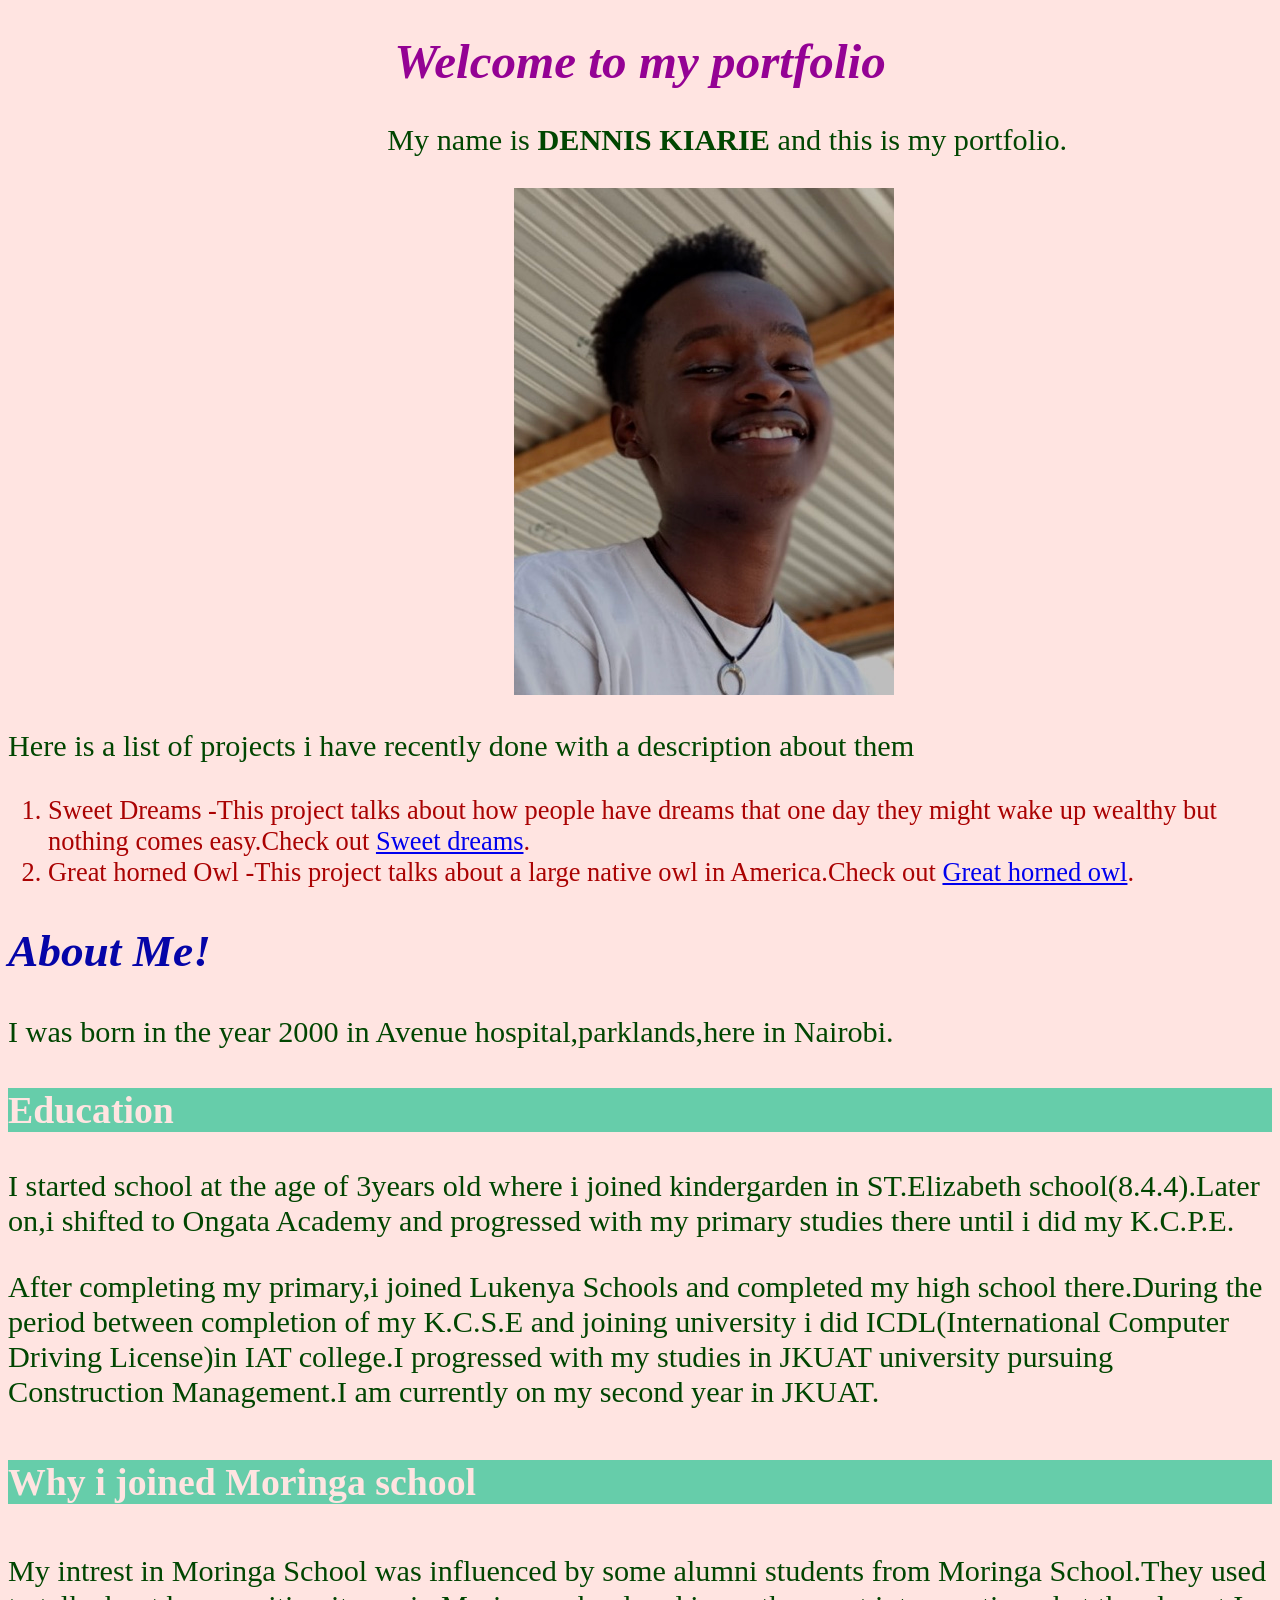
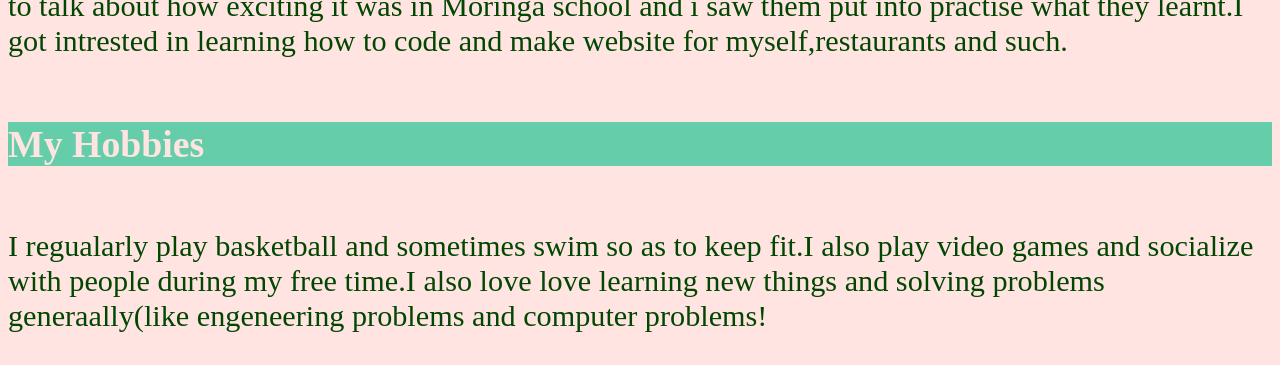
==== my-portfolio.html @ e55e7a9d "make changes to page using style.css" ====
<!DOCTYPE html>
<html>
    <head>
        <title>Web portfolio</title>
        <link href="css/styles.css" rel="stylesheet" type="text/css">
    </head>
    <body>
        <h1>Welcome to my portfolio</h1>
        <p><span class="important">My name is <strong>DENNIS KIARIE</strong> and this is my portfolio.</span></p>
        <img src="kiarie.jpg" alt="A picture of me">
        <p>Here is a list of projects i have recently done with a description about them</p>
        <ol>
            <li>Sweet Dreams
                -This project talks about how people have dreams that one day they might wake up wealthy but nothing comes easy.Check out <a href="https://github.com/kiariekamau/My-dream-goals.git">Sweet dreams</a>.
            </li>
            <li>Great horned Owl
             -This project talks about a large native owl in America.Check out <a href="https://github.com/kiariekamau/great-horned-owl.git">Great horned owl</a>.
            </li>
        </ol>
        <h2>About Me!</h2>
        <p>I was born in the year 2000 in Avenue hospital,parklands,here in Nairobi.</p>
        <h3>Education</h3>
        <div class="details">
        <p>I started school at the age of 3years old where i joined kindergarden in ST.Elizabeth school(8.4.4).Later on,i shifted to Ongata Academy and progressed with my primary studies there until i did my K.C.P.E.</p>
        <p>After completing my primary,i joined Lukenya Schools and completed my high school there.During the period between completion of my K.C.S.E and joining university i did ICDL(International Computer Driving License)in IAT college.I progressed with my studies in JKUAT university pursuing Construction Management.I am currently on my second year in JKUAT.</p>
        </div>
        <h4>Why i joined Moringa school</h4>
        <p>My intrest in Moringa School was influenced by some alumni students from Moringa School.They used to talk about how exciting it was in Moringa school and i saw them put into practise what they learnt.I got intrested in learning how to code and make website for myself,restaurants and such. </p>
        <h5>My Hobbies</h5>
        <div class="details">
        <p>I regualarly play basketball and sometimes swim so as to keep fit.I also play video games and socialize with people during my free time.I also love love learning new things and solving problems generaally(like engeneering problems and computer problems!</p>
        </div>
        </body>
</html>
---- css/styles.css ----
h1 {
    color: rgb(148, 2, 148);
    text-align: center;
    font-style: oblique;
    font-size: 13mm;
}
.important{
    padding-left: 30%;
}
img {
    padding-left: 40%;
}
h2 {
    color: rgb(5, 5, 168);
    font-size: 12mm;
    font-style: italic;
}
h3 {
    font-size: 10mm;
    background-color: mediumaquamarine;
    color: mistyrose;
}
h4 {
    font-size: 10mm;
    background-color: mediumaquamarine;
    color: mistyrose;
}
h5 {
    font-size: 10mm;
    background-color: mediumaquamarine;
    color: mistyrose;
}
p {
    font-size: 8mm;
    color: rgb(1, 70, 1);
}
ol {
    font-size: 7mm;
    color:rgb(170, 2, 2);
}

body {
    background-color: mistyrose ;
}
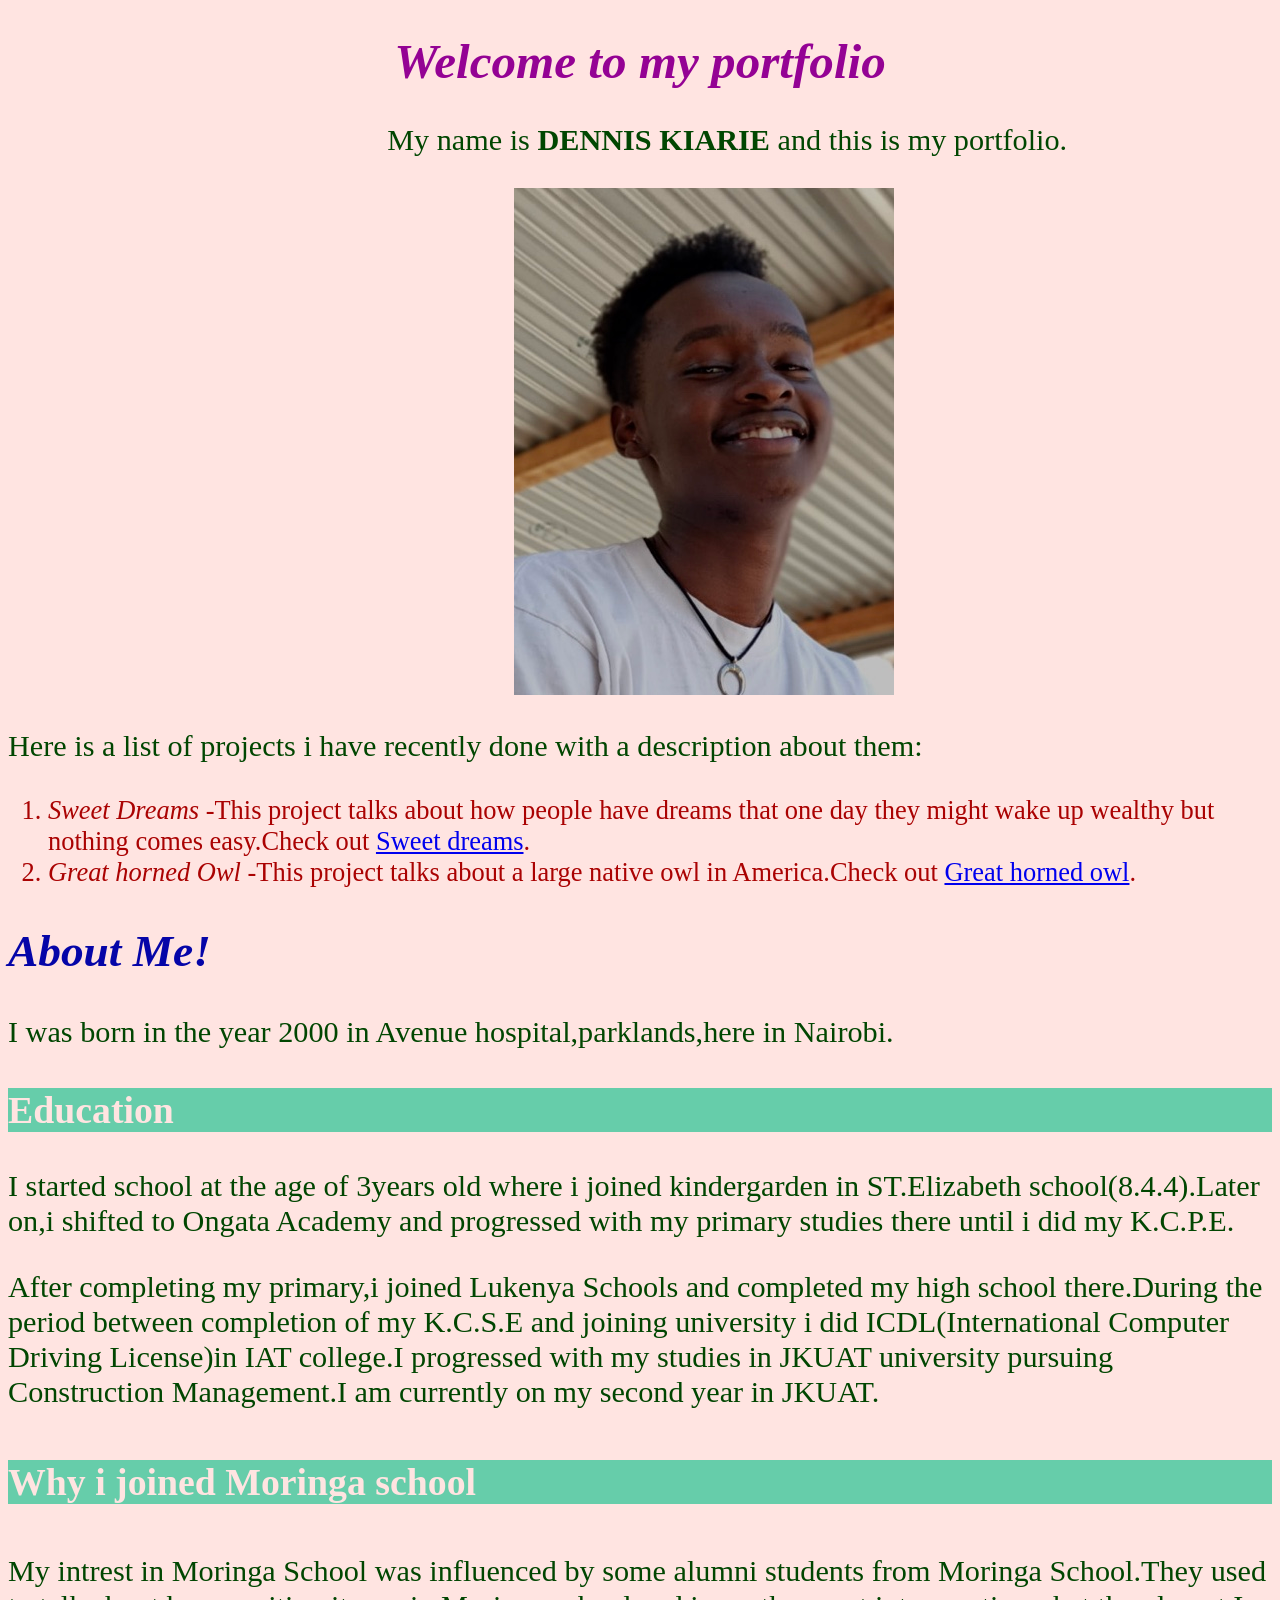
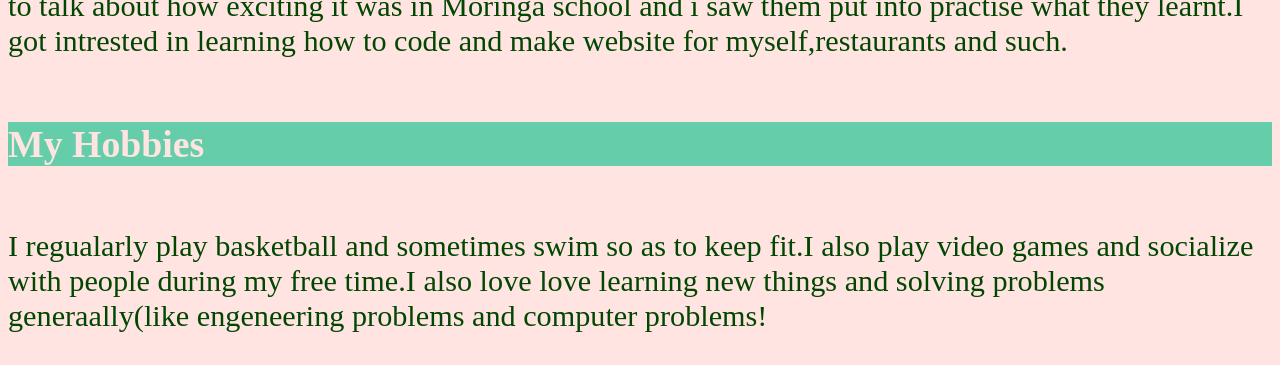
==== commit a948fa67: "make changes to the page structure" ====
--- a/my-portfolio.html
+++ b/my-portfolio.html
@@ -8,24 +8,28 @@
         <h1>Welcome to my portfolio</h1>
         <p><span class="important">My name is <strong>DENNIS KIARIE</strong> and this is my portfolio.</span></p>
         <img src="kiarie.jpg" alt="A picture of me">
-        <p>Here is a list of projects i have recently done with a description about them</p>
+        <div class="description">
+        <p>Here is a list of projects i have recently done with a description about them:</p>
         <ol>
-            <li>Sweet Dreams
+            <li><em>Sweet Dreams</em>
                 -This project talks about how people have dreams that one day they might wake up wealthy but nothing comes easy.Check out <a href="https://github.com/kiariekamau/My-dream-goals.git">Sweet dreams</a>.
             </li>
-            <li>Great horned Owl
+            <li><em>Great horned Owl</em>
              -This project talks about a large native owl in America.Check out <a href="https://github.com/kiariekamau/great-horned-owl.git">Great horned owl</a>.
             </li>
         </ol>
         <h2>About Me!</h2>
         <p>I was born in the year 2000 in Avenue hospital,parklands,here in Nairobi.</p>
+        </div>
         <h3>Education</h3>
         <div class="details">
         <p>I started school at the age of 3years old where i joined kindergarden in ST.Elizabeth school(8.4.4).Later on,i shifted to Ongata Academy and progressed with my primary studies there until i did my K.C.P.E.</p>
         <p>After completing my primary,i joined Lukenya Schools and completed my high school there.During the period between completion of my K.C.S.E and joining university i did ICDL(International Computer Driving License)in IAT college.I progressed with my studies in JKUAT university pursuing Construction Management.I am currently on my second year in JKUAT.</p>
         </div>
         <h4>Why i joined Moringa school</h4>
+        <div class="description">
         <p>My intrest in Moringa School was influenced by some alumni students from Moringa School.They used to talk about how exciting it was in Moringa school and i saw them put into practise what they learnt.I got intrested in learning how to code and make website for myself,restaurants and such. </p>
+        </div>
         <h5>My Hobbies</h5>
         <div class="details">
         <p>I regualarly play basketball and sometimes swim so as to keep fit.I also play video games and socialize with people during my free time.I also love love learning new things and solving problems generaally(like engeneering problems and computer problems!</p>
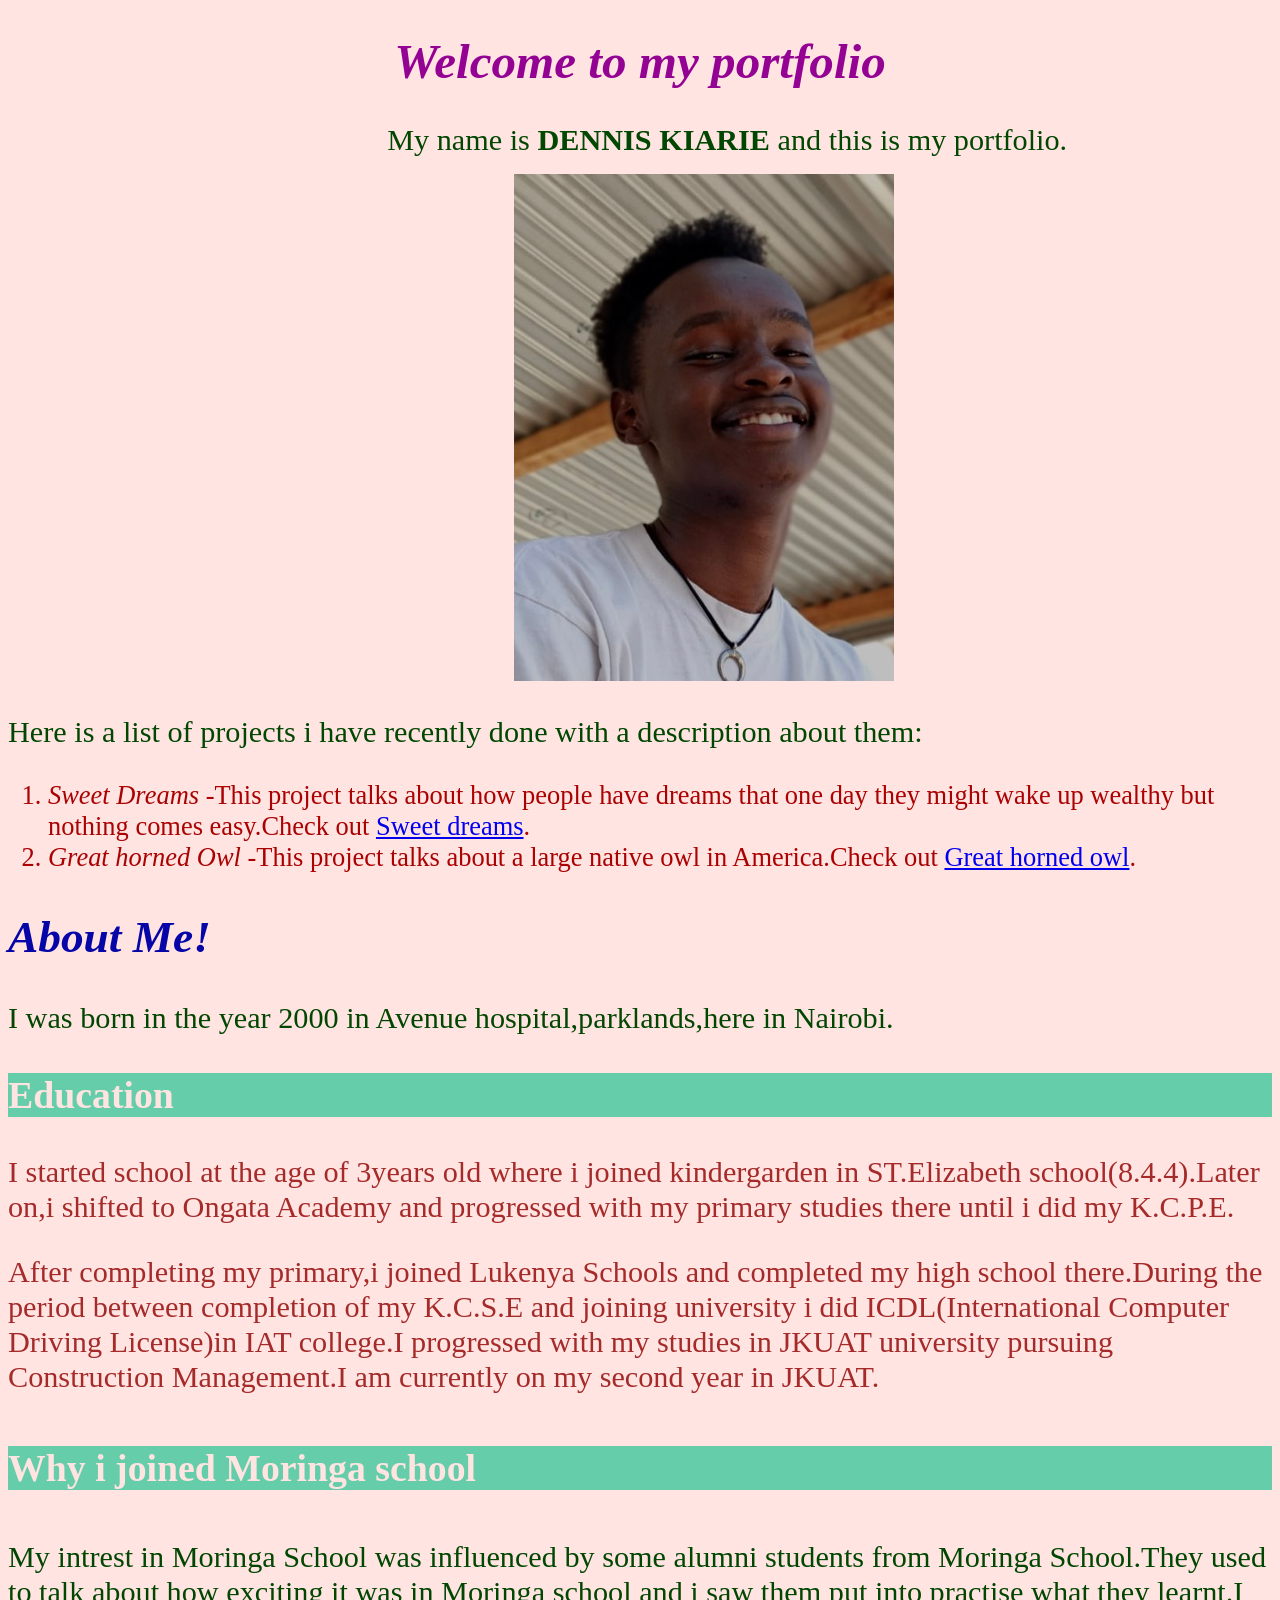
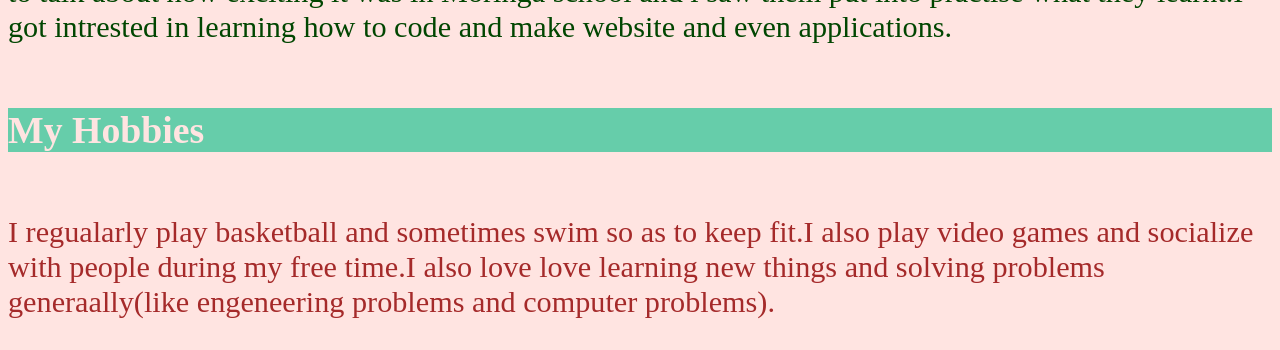
==== commit 5b3c789d: "make changes to the page" ====
--- a/my-portfolio.html
+++ b/my-portfolio.html
@@ -28,11 +28,11 @@
         </div>
         <h4>Why i joined Moringa school</h4>
         <div class="description">
-        <p>My intrest in Moringa School was influenced by some alumni students from Moringa School.They used to talk about how exciting it was in Moringa school and i saw them put into practise what they learnt.I got intrested in learning how to code and make website for myself,restaurants and such. </p>
+        <p>My intrest in Moringa School was influenced by some alumni students from Moringa School.They used to talk about how exciting it was in Moringa school and i saw them put into practise what they learnt.I got intrested in learning how to code and make website and even applications. </p>
         </div>
         <h5>My Hobbies</h5>
         <div class="details">
-        <p>I regualarly play basketball and sometimes swim so as to keep fit.I also play video games and socialize with people during my free time.I also love love learning new things and solving problems generaally(like engeneering problems and computer problems!</p>
+        <p>I regualarly play basketball and sometimes swim so as to keep fit.I also play video games and socialize with people during my free time.I also love love learning new things and solving problems generaally(like engeneering problems and computer problems).</p>
         </div>
         </body>
 </html>
--- a/css/styles.css
+++ b/css/styles.css
@@ -6,6 +6,8 @@
 }
 .important{
     padding-left: 30%;
+    font-size: 8mm;
+    color:  rgb(1, 70, 1);
 }
 img {
     padding-left: 40%;
@@ -30,15 +32,18 @@
     background-color: mediumaquamarine;
     color: mistyrose;
 }
-p {
+.details {
+    color: brown;
     font-size: 8mm;
-    color: rgb(1, 70, 1);
+}
+.description {
+        font-size: 8mm;
+        color: rgb(1, 70, 1);
 }
 ol {
     font-size: 7mm;
     color:rgb(170, 2, 2);
 }
-
 body {
     background-color: mistyrose ;
 }
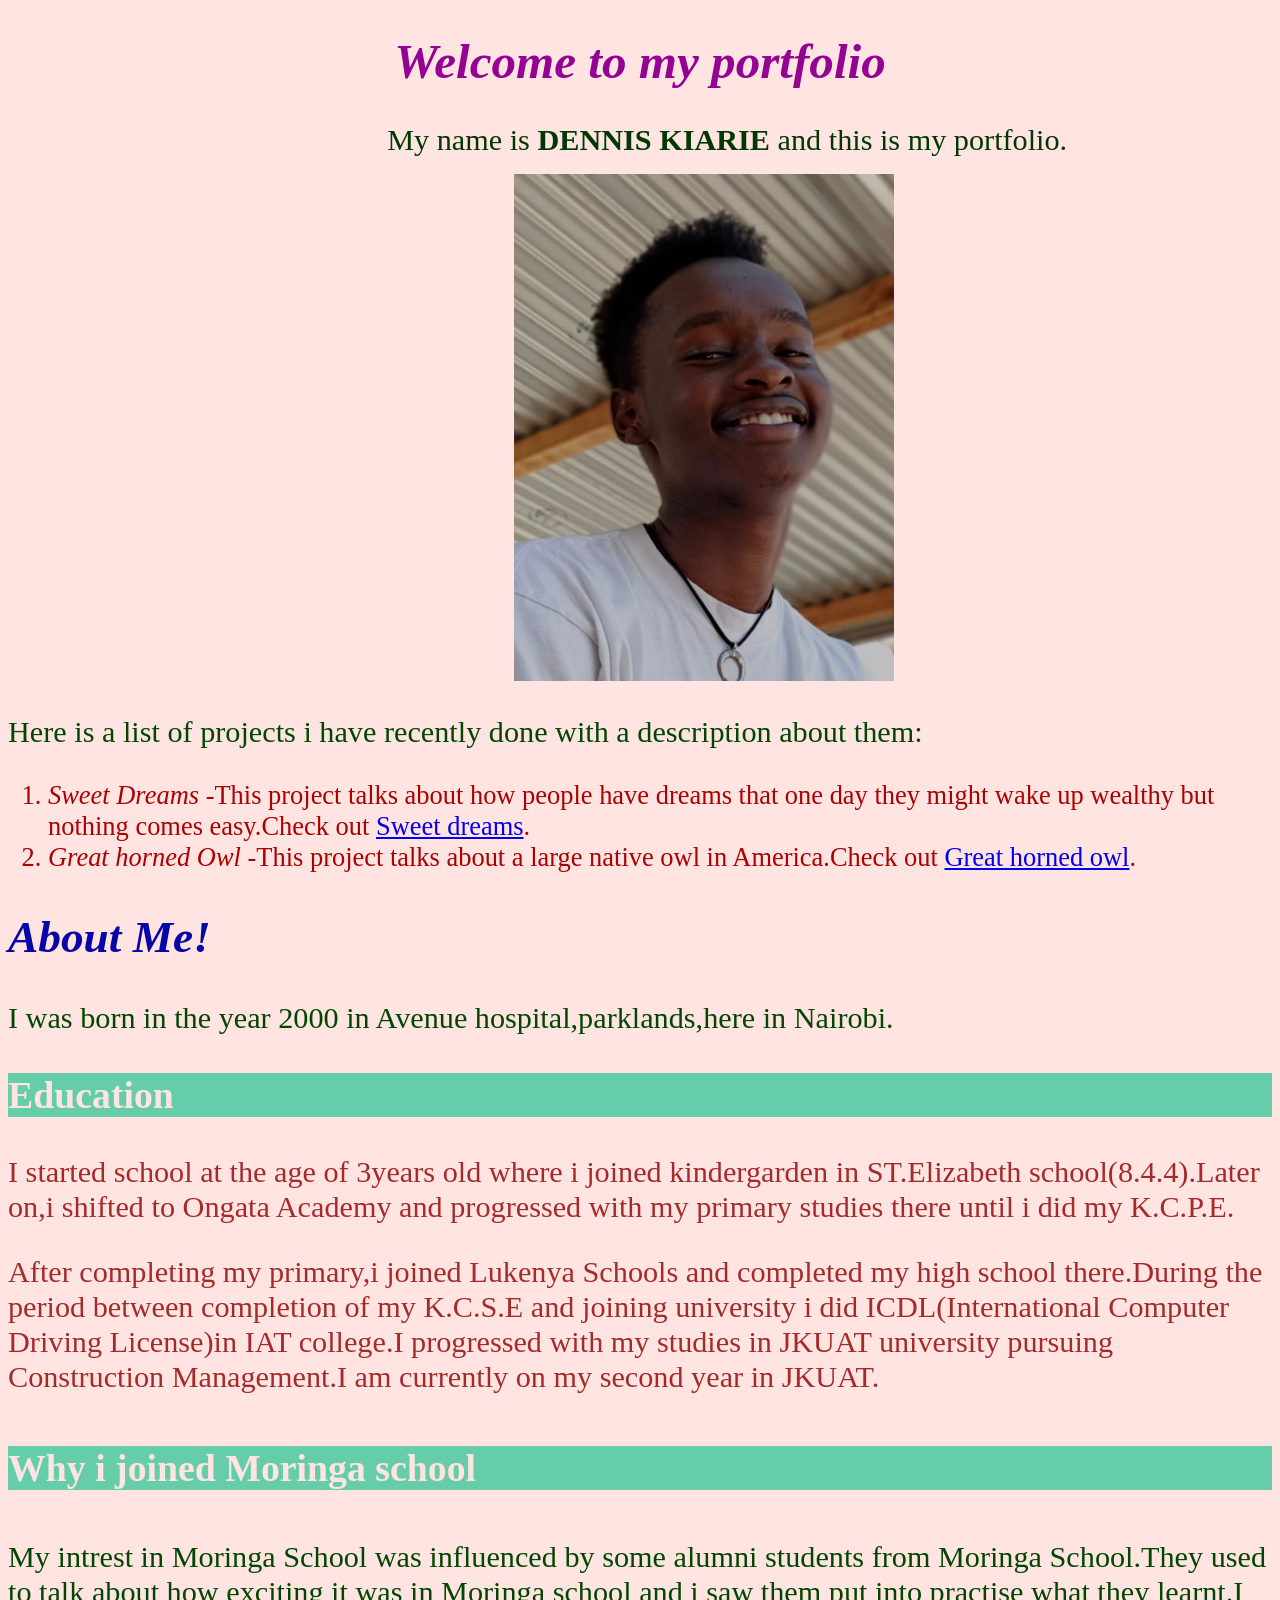
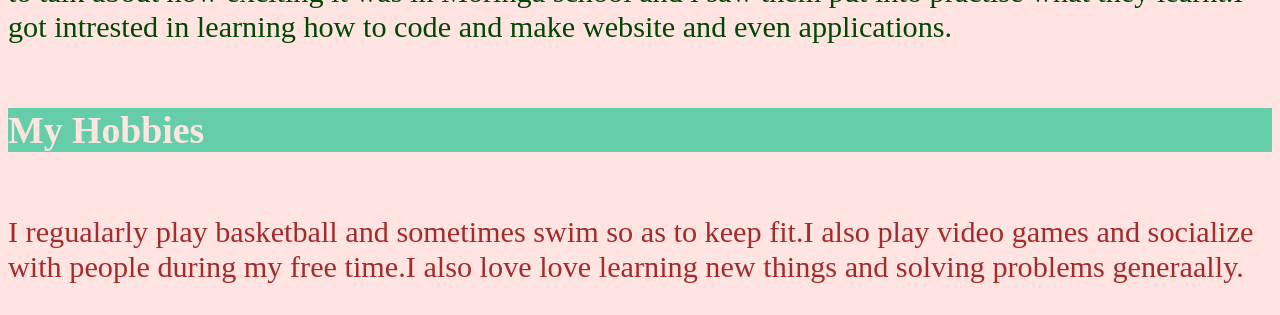
==== commit dd8557a6: "make changes to the page" ====
--- a/my-portfolio.html
+++ b/my-portfolio.html
@@ -32,7 +32,7 @@
         </div>
         <h5>My Hobbies</h5>
         <div class="details">
-        <p>I regualarly play basketball and sometimes swim so as to keep fit.I also play video games and socialize with people during my free time.I also love love learning new things and solving problems generaally(like engeneering problems and computer problems).</p>
+        <p>I regualarly play basketball and sometimes swim so as to keep fit.I also play video games and socialize with people during my free time.I also love love learning new things and solving problems generaally.</p>
         </div>
         </body>
 </html>
--- a/css/styles.css
+++ b/css/styles.css
@@ -7,7 +7,7 @@
 .important{
     padding-left: 30%;
     font-size: 8mm;
-    color:  rgb(1, 70, 1);
+    color:  rgb(1, 56, 1);
 }
 img {
     padding-left: 40%;
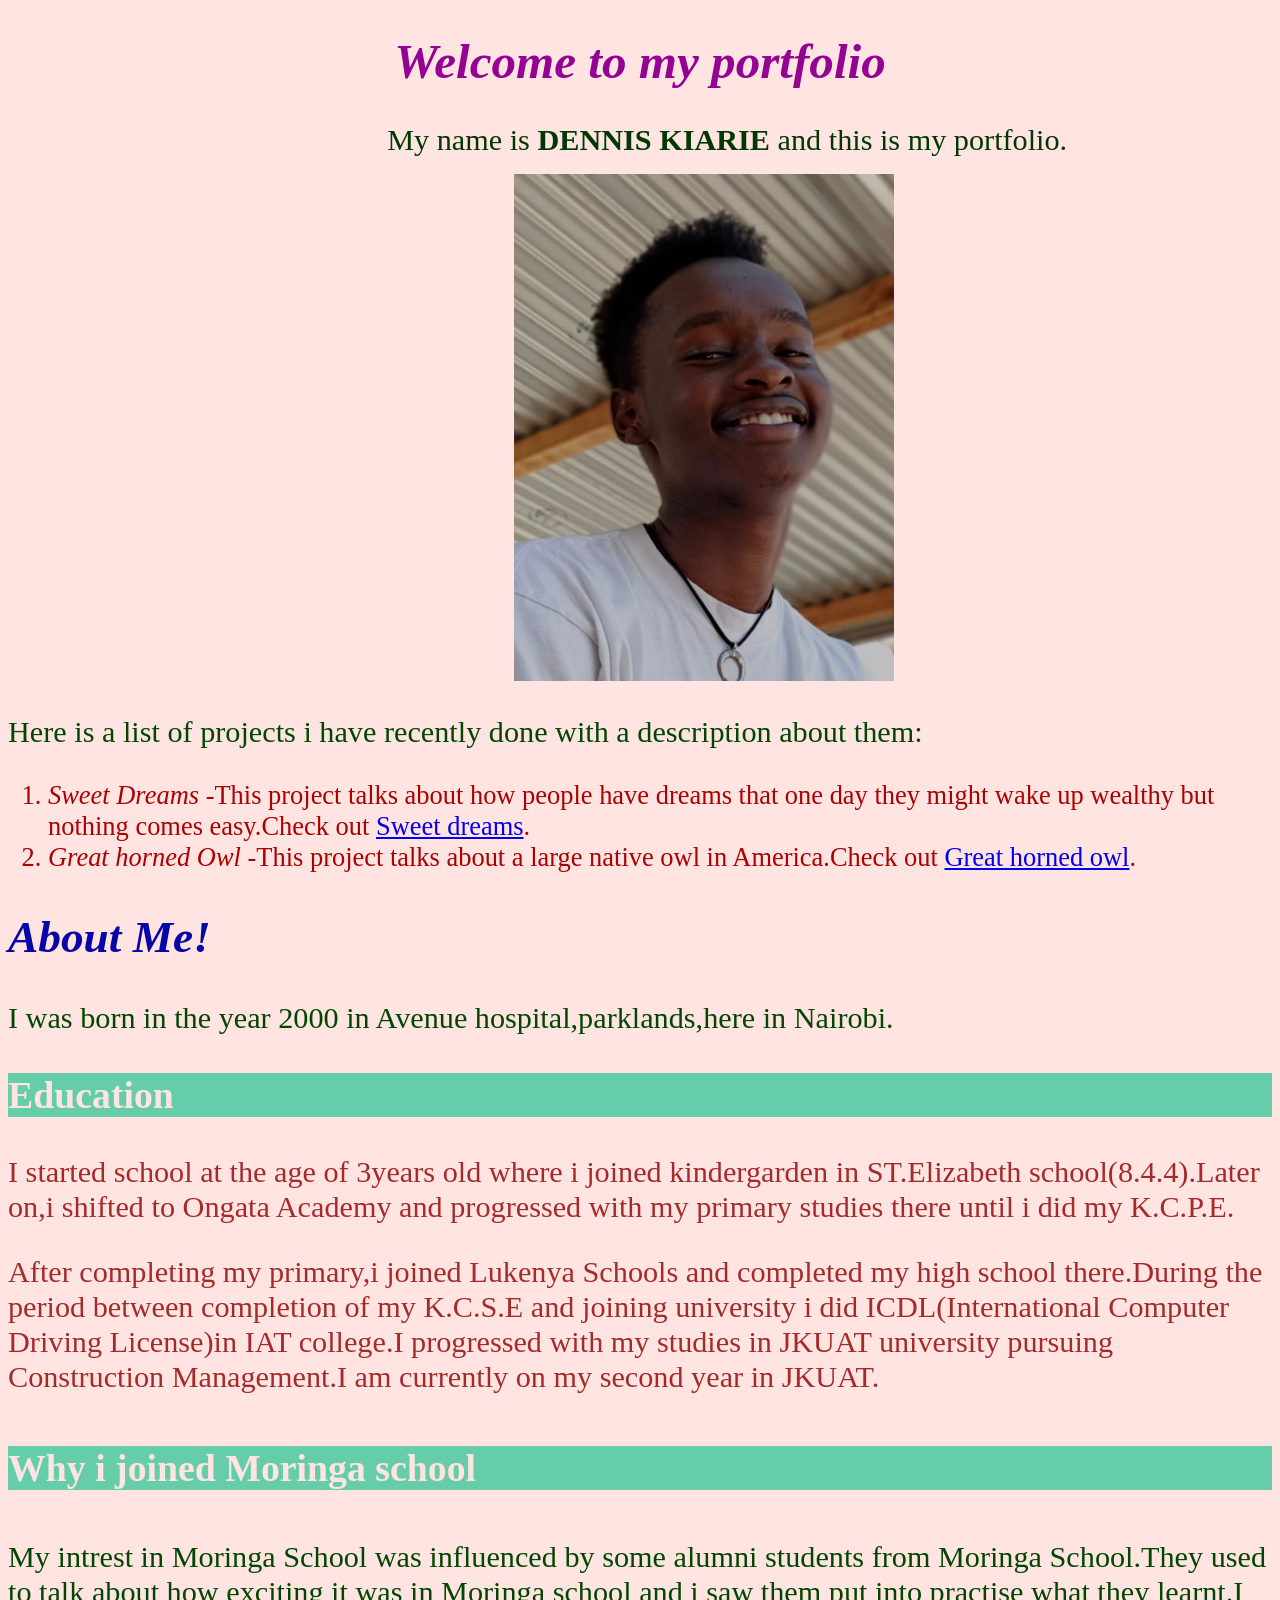
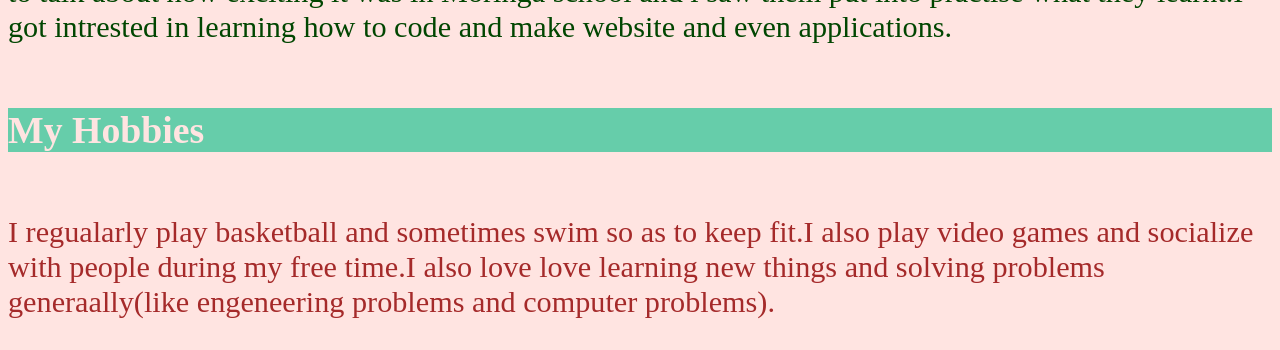
==== commit 9d3cc956: "add to the paragraph" ====
--- a/my-portfolio.html
+++ b/my-portfolio.html
@@ -32,7 +32,7 @@
         </div>
         <h5>My Hobbies</h5>
         <div class="details">
-        <p>I regualarly play basketball and sometimes swim so as to keep fit.I also play video games and socialize with people during my free time.I also love love learning new things and solving problems generaally.</p>
+        <p>I regualarly play basketball and sometimes swim so as to keep fit.I also play video games and socialize with people during my free time.I also love love learning new things and solving problems generaally(like engeneering problems and computer problems).</p>
         </div>
         </body>
 </html>
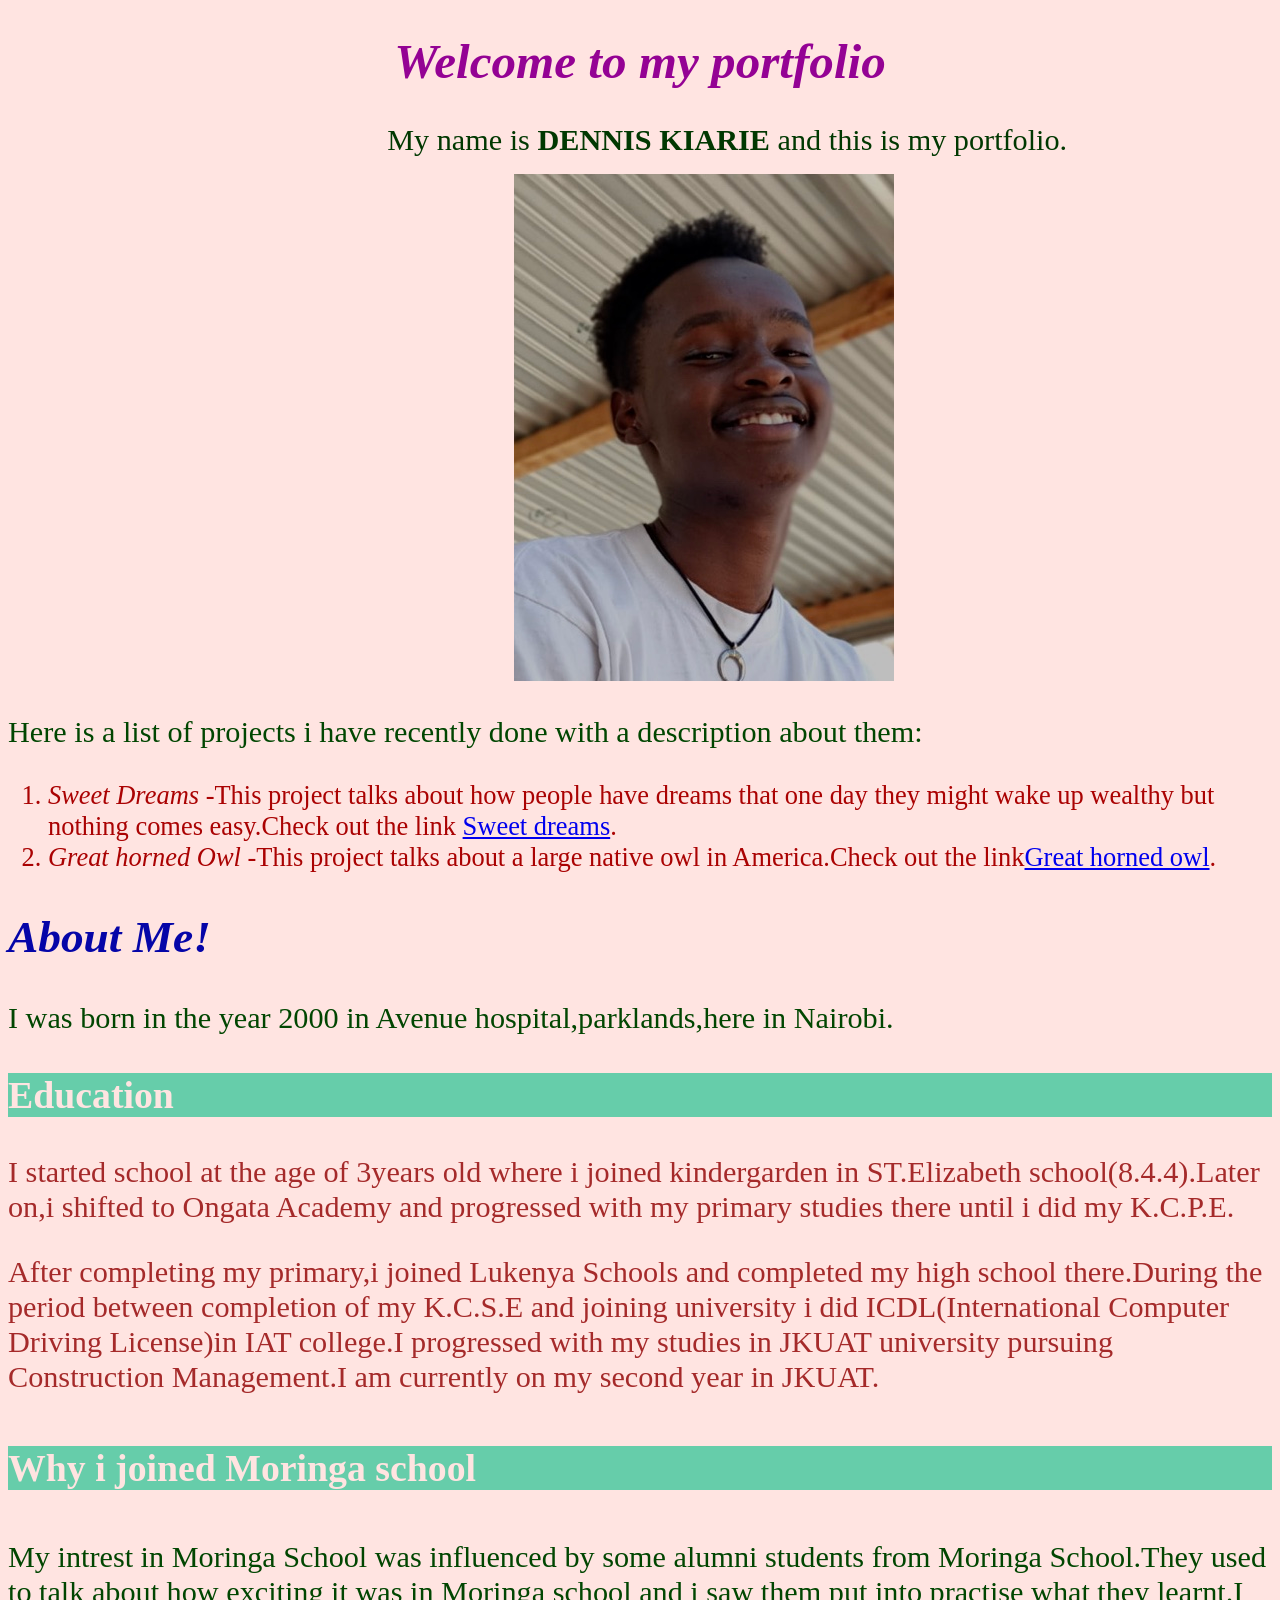
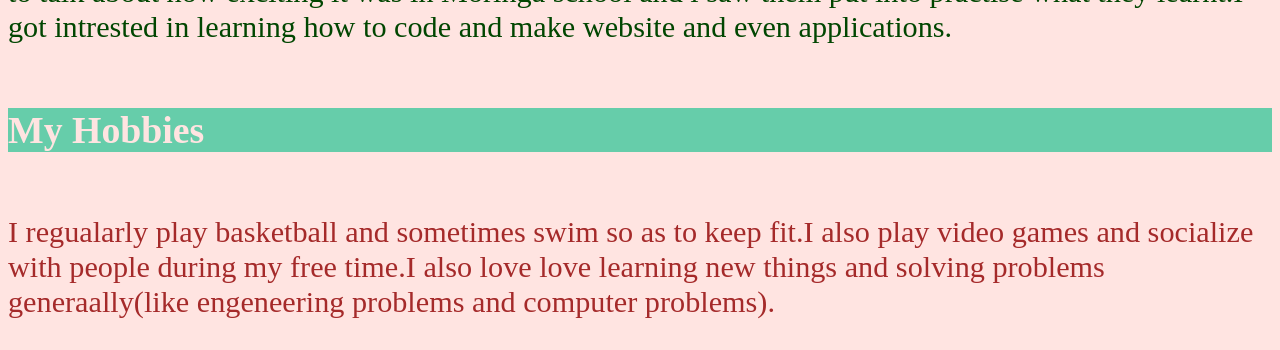
==== commit 072461b7: "make changes to the page" ====
--- a/my-portfolio.html
+++ b/my-portfolio.html
@@ -12,10 +12,10 @@
         <p>Here is a list of projects i have recently done with a description about them:</p>
         <ol>
             <li><em>Sweet Dreams</em>
-                -This project talks about how people have dreams that one day they might wake up wealthy but nothing comes easy.Check out <a href="https://github.com/kiariekamau/My-dream-goals.git">Sweet dreams</a>.
+                -This project talks about how people have dreams that one day they might wake up wealthy but nothing comes easy.Check out the link <a href="https://github.com/kiariekamau/My-dream-goals.git">Sweet dreams</a>.
             </li>
             <li><em>Great horned Owl</em>
-             -This project talks about a large native owl in America.Check out <a href="https://github.com/kiariekamau/great-horned-owl.git">Great horned owl</a>.
+             -This project talks about a large native owl in America.Check out the link<a href="https://github.com/kiariekamau/great-horned-owl.git">Great horned owl</a>.
             </li>
         </ol>
         <h2>About Me!</h2>
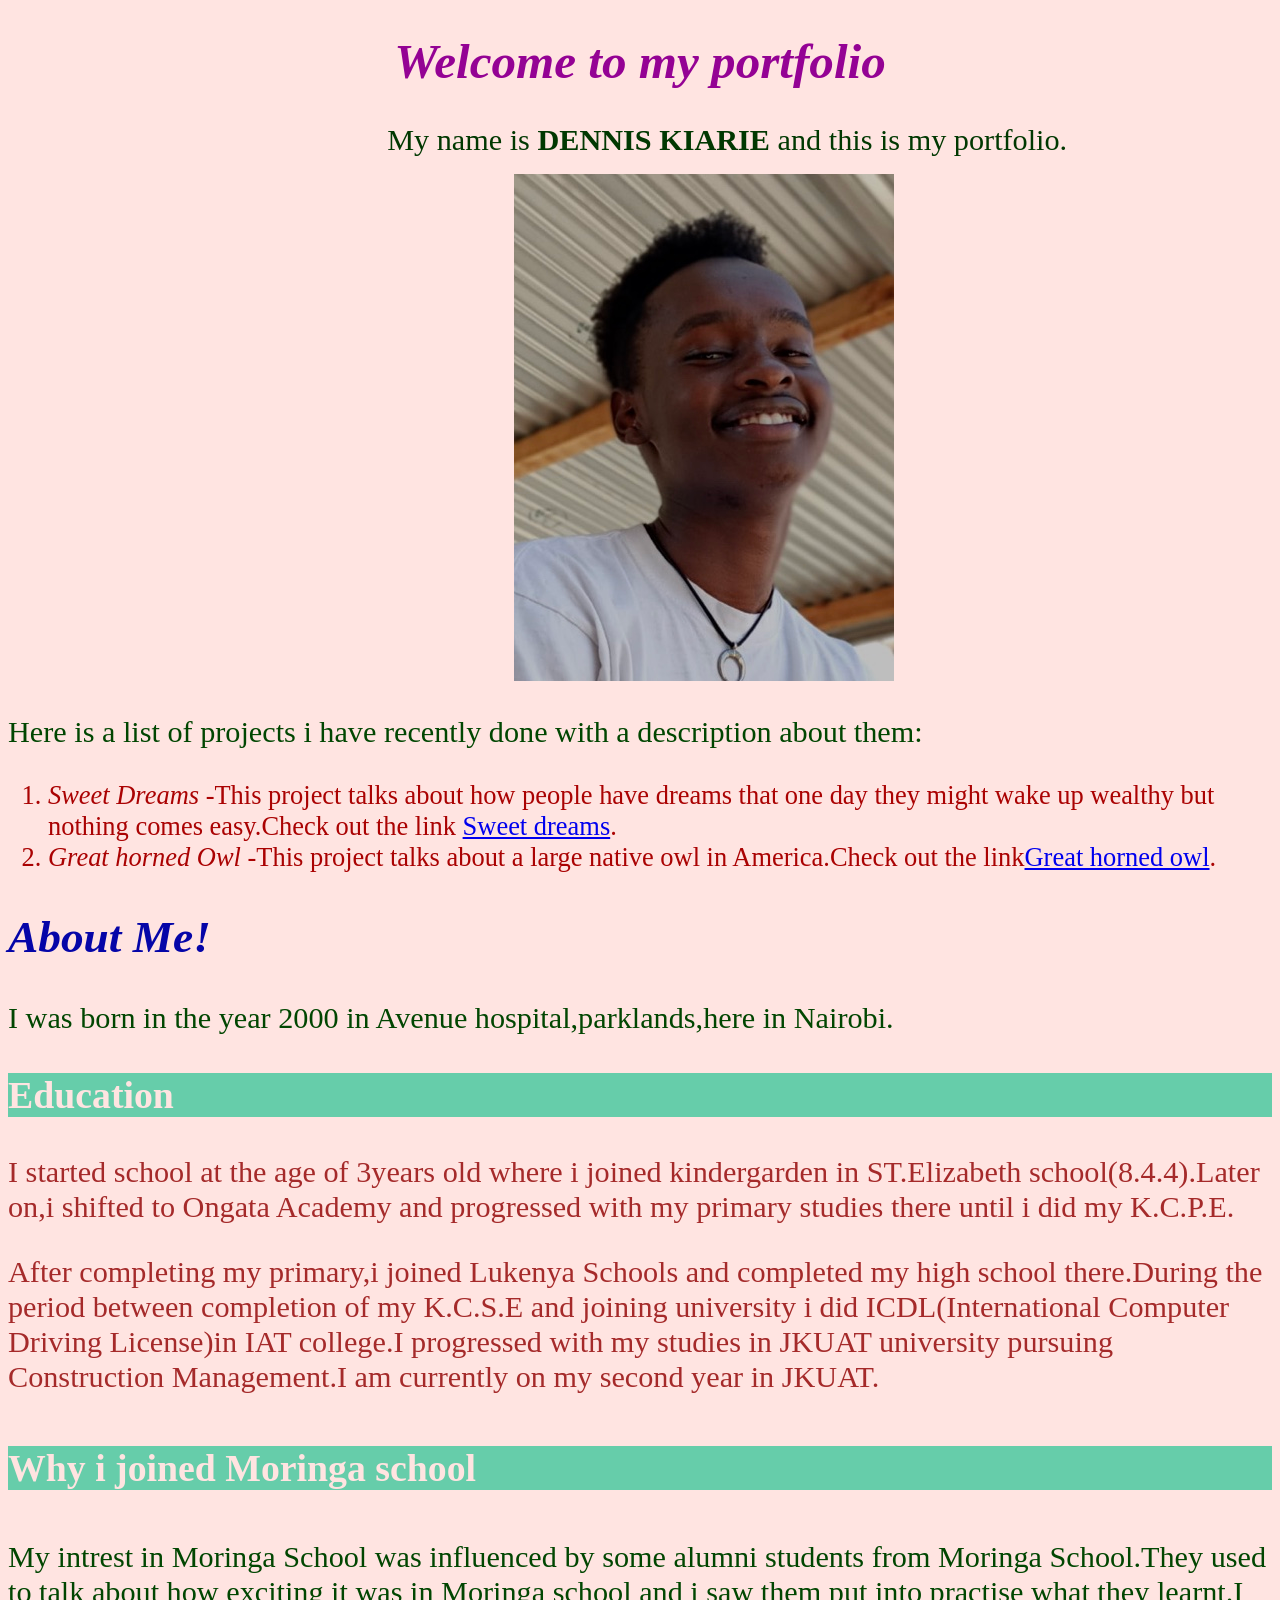
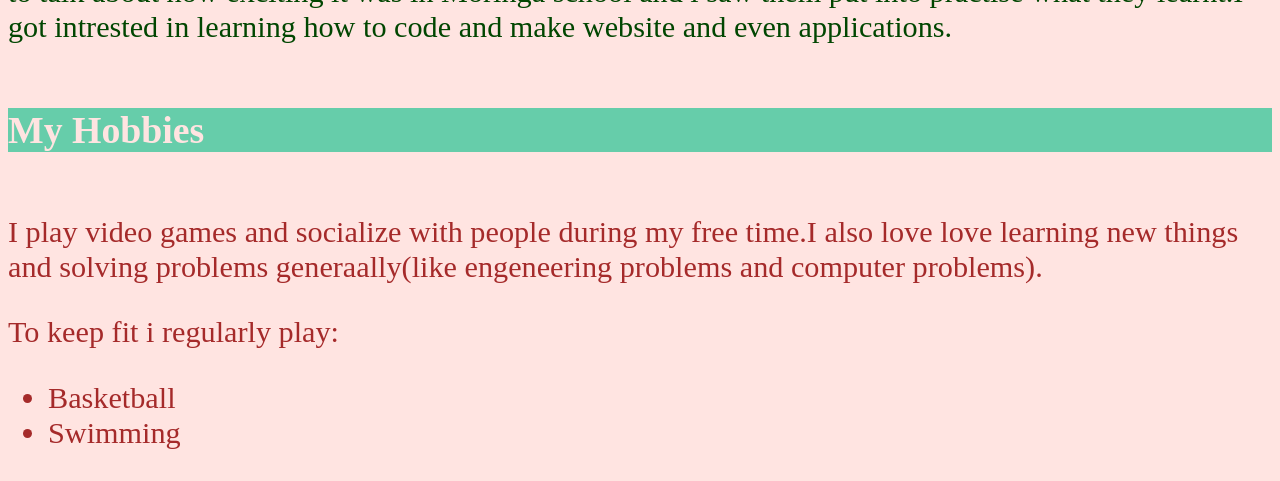
==== commit 01fc221c: "add a list" ====
--- a/my-portfolio.html
+++ b/my-portfolio.html
@@ -32,7 +32,12 @@
         </div>
         <h5>My Hobbies</h5>
         <div class="details">
-        <p>I regualarly play basketball and sometimes swim so as to keep fit.I also play video games and socialize with people during my free time.I also love love learning new things and solving problems generaally(like engeneering problems and computer problems).</p>
+        <p>I play video games and socialize with people during my free time.I also love love learning new things and solving problems generaally(like engeneering problems and computer problems).</p>
+        <p>To keep fit i regularly play:</p>
+        <ul>
+            <li>Basketball</li>
+            <li>Swimming</li>
+        </ul>
         </div>
         </body>
 </html>
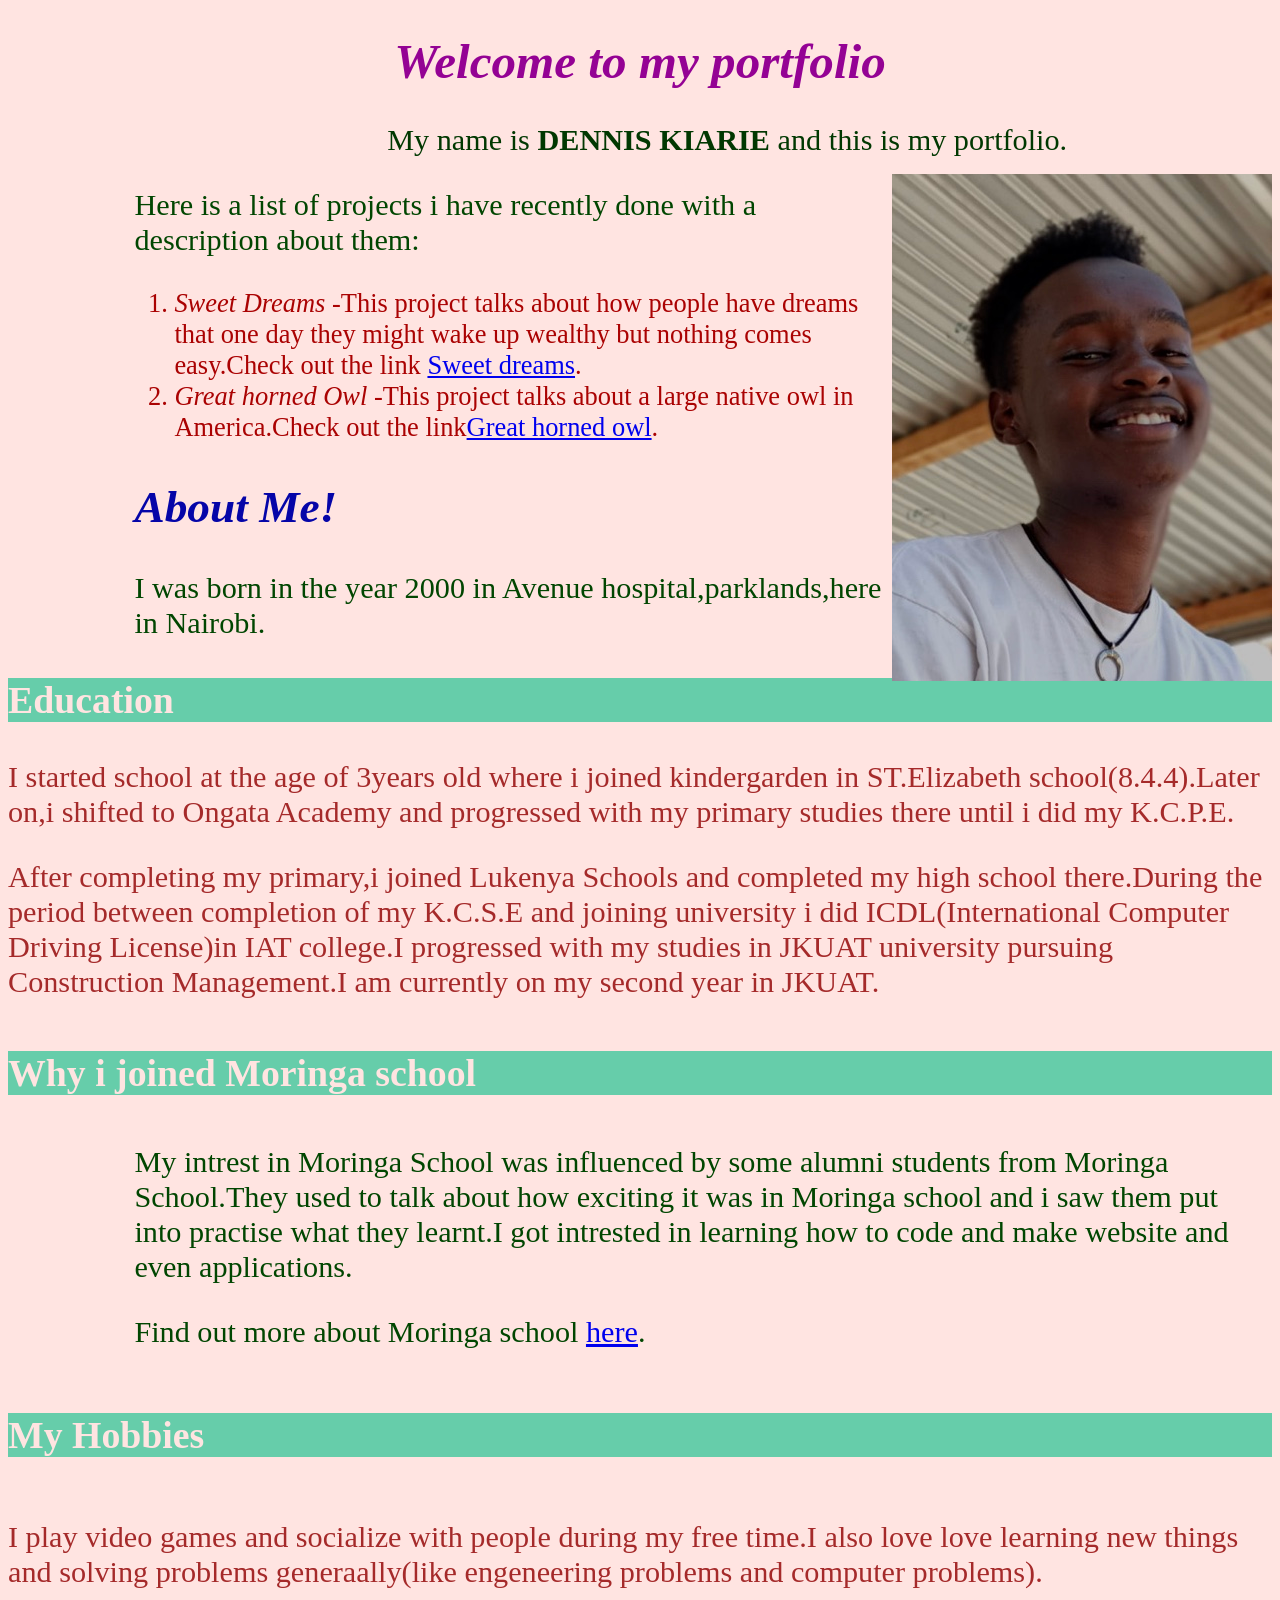
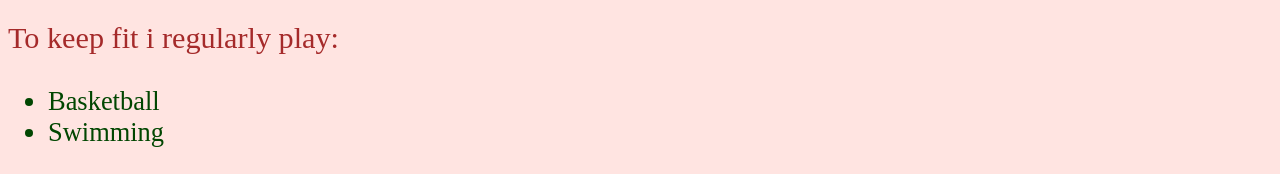
==== commit 75b5f78e: "make changes to page usong style.css" ====
--- a/my-portfolio.html
+++ b/my-portfolio.html
@@ -29,6 +29,7 @@
         <h4>Why i joined Moringa school</h4>
         <div class="description">
         <p>My intrest in Moringa School was influenced by some alumni students from Moringa School.They used to talk about how exciting it was in Moringa school and i saw them put into practise what they learnt.I got intrested in learning how to code and make website and even applications. </p>
+        <p>Find out more about Moringa school <a href="http://www.moringaschool.com">here</a>.</p>
         </div>
         <h5>My Hobbies</h5>
         <div class="details">
--- a/css/styles.css
+++ b/css/styles.css
@@ -10,7 +10,7 @@
     color:  rgb(1, 56, 1);
 }
 img {
-    padding-left: 40%;
+    float: right;
 }
 h2 {
     color: rgb(5, 5, 168);
@@ -32,18 +32,24 @@
     background-color: mediumaquamarine;
     color: mistyrose;
 }
-.details {
+.details p {
     color: brown;
     font-size: 8mm;
 }
 .description {
         font-size: 8mm;
         color: rgb(1, 70, 1);
+        border: brown;
+        padding-left: 10%;
 }
 ol {
     font-size: 7mm;
     color:rgb(170, 2, 2);
 }
+ul {
+    font-size: 7mm;
+    color: rgb(1, 70, 1);
+}
 body {
     background-color: mistyrose ;
 }
